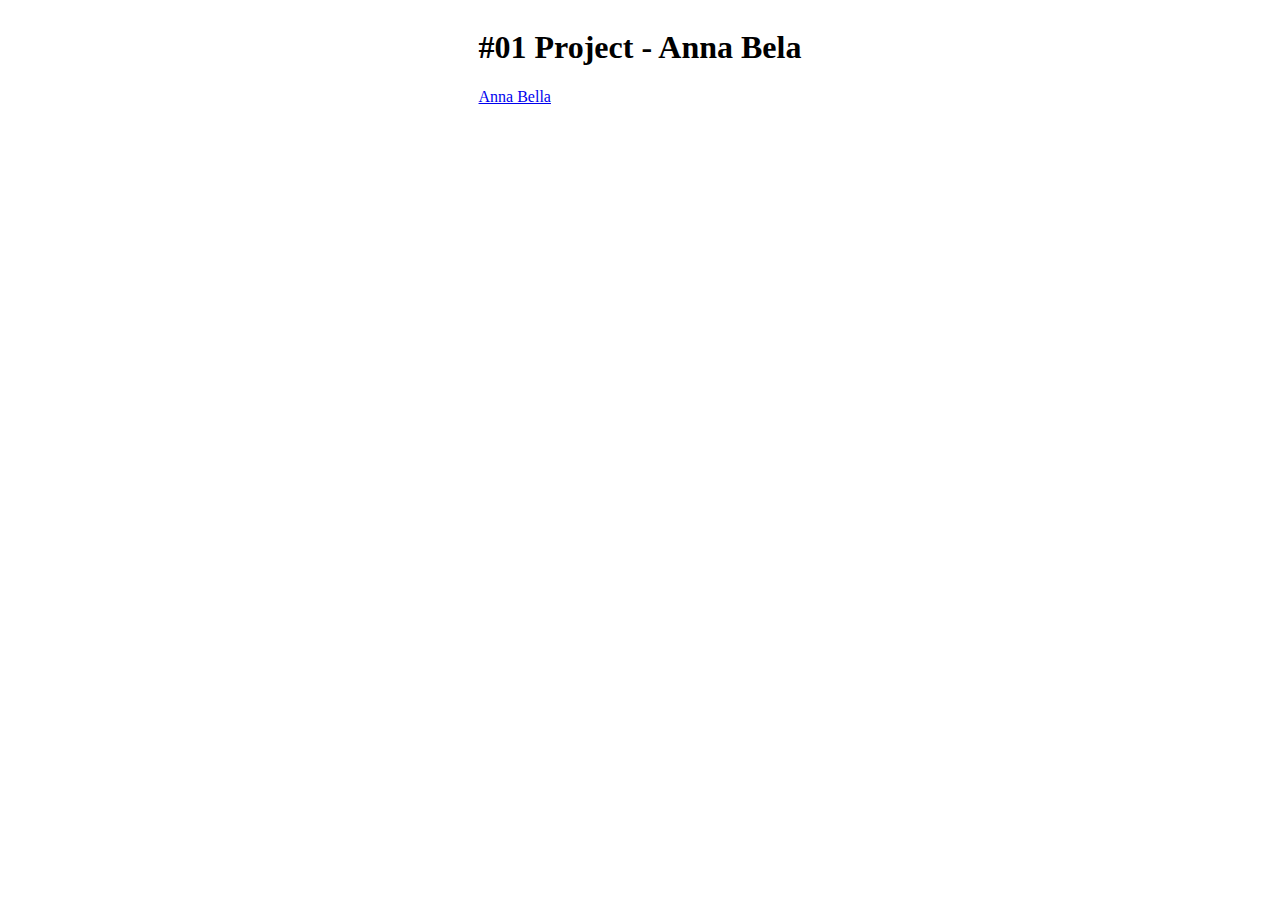
==== index.html @ b658ae57 "setting up everything" ====
<!DOCTYPE html>

<html>
    <head>
        <title>Web List</title>
        <meta charset="utf-8">
        <meta name="viewport" content="width=device-width, initial-scale=1.0">
        <link rel="stylesheet" href="style.css">
    </head>

    <body>
        <div class="setup">
            <div>
                <h1>#01 Project - Anna Bela</h1>
                <a href="Anna-Bella/index.html">Anna Bella</a>
            </div>
        </div>
    </body>
</html>
---- style.css ----
body{
    display: grid;
    place-items: center;
}
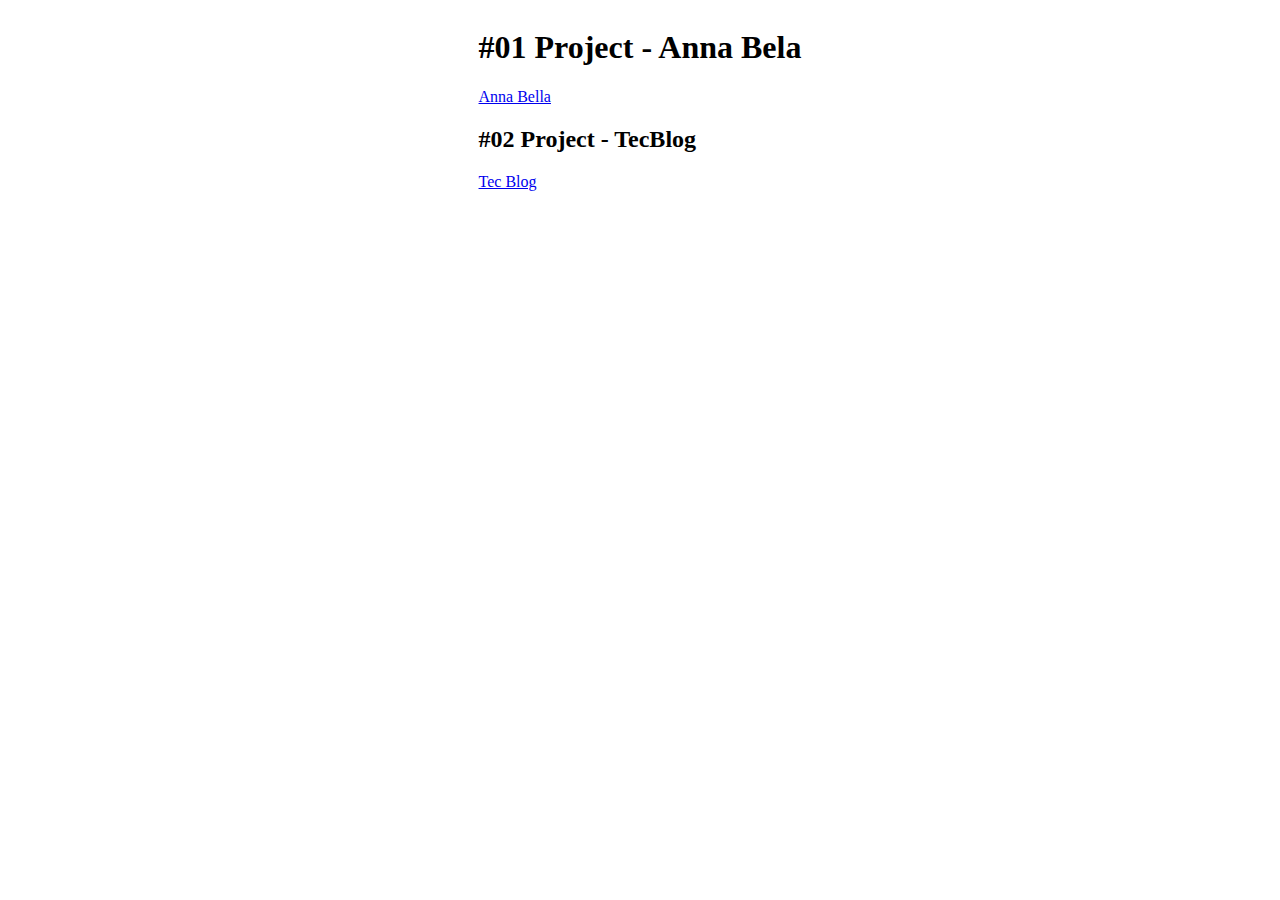
==== commit 4284502a: "tecblog website creation" ====
--- a/index.html
+++ b/index.html
@@ -13,6 +13,8 @@
             <div>
                 <h1>#01 Project - Anna Bela</h1>
                 <a href="Anna-Bella/index.html">Anna Bella</a>
+                <h2>#02 Project - TecBlog</h2>
+                <a href="TecBlog/index.html">Tec Blog</a>
             </div>
         </div>
     </body>
